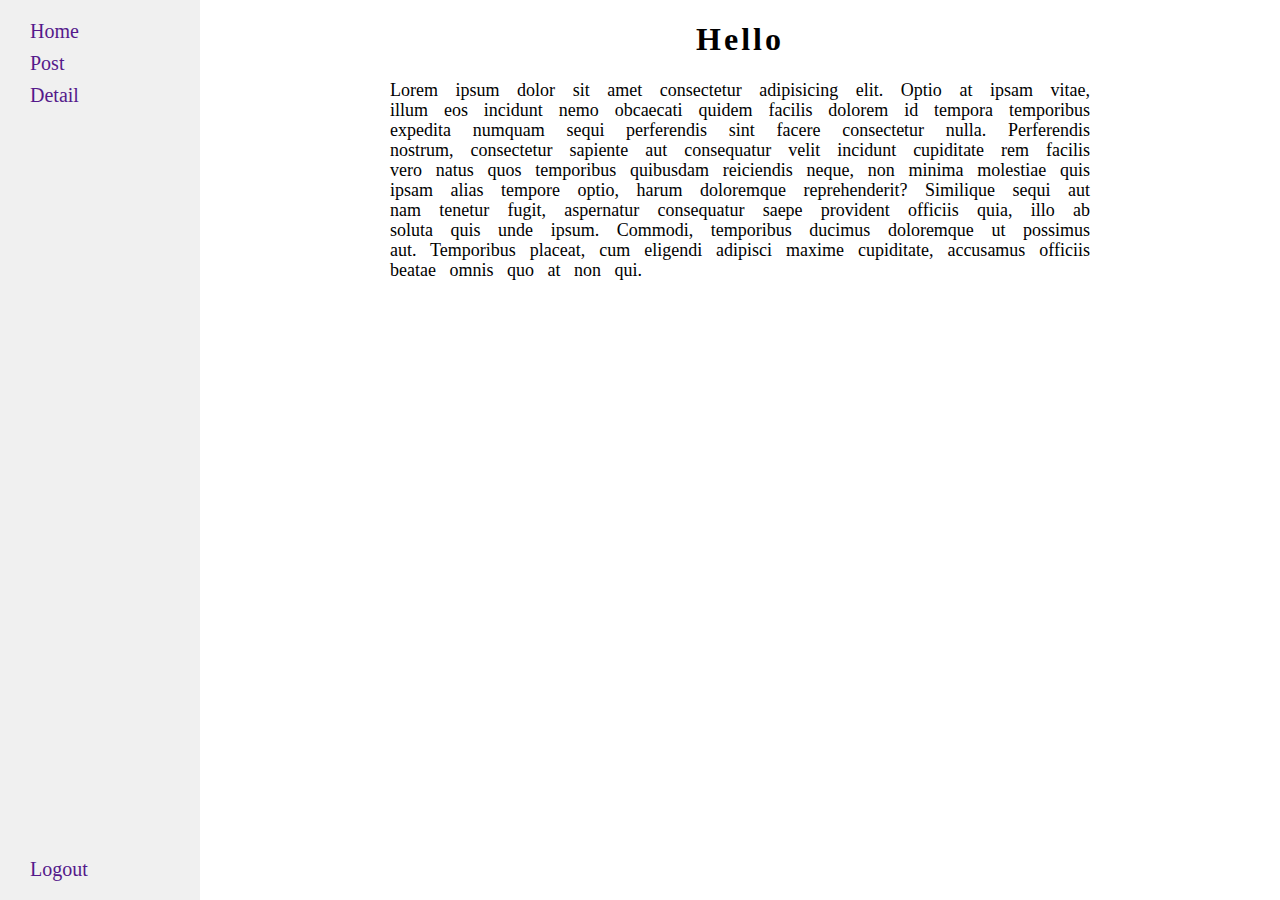
==== index.html @ 72137bbd "up" ====
<!DOCTYPE html>
<html lang="en">
  <head>
    <meta charset="UTF-8" />
    <meta name="viewport" content="width=device-width, initial-scale=1.0" />
    <title>Latihan</title>
    <link rel="stylesheet" href="style.css" />
  </head>
  <body>
    <div class="wrap">
      <div class="sidebar">
        <div class="top">
          <a href="">Home</a>
          <a href="">Post</a>
          <a href="">Detail</a>
        </div>
        <div class="bottom">
          <a href="">Logout</a>
        </div>
      </div>

      <main>
        <div class="text">
          <h1>Hello</h1>
          <p>
            Lorem ipsum dolor sit amet consectetur adipisicing elit. Optio at
            ipsam vitae, illum eos incidunt nemo obcaecati quidem facilis
            dolorem id tempora temporibus expedita numquam sequi perferendis
            sint facere consectetur nulla. Perferendis nostrum, consectetur
            sapiente aut consequatur velit incidunt cupiditate rem facilis vero
            natus quos temporibus quibusdam reiciendis neque, non minima
            molestiae quis ipsam alias tempore optio, harum doloremque
            reprehenderit? Similique sequi aut nam tenetur fugit, aspernatur
            consequatur saepe provident officiis quia, illo ab soluta quis unde
            ipsum. Commodi, temporibus ducimus doloremque ut possimus aut.
            Temporibus placeat, cum eligendi adipisci maxime cupiditate,
            accusamus officiis beatae omnis quo at non qui.
          </p>
        </div>
      </main>
    </div>
  </body>
</html>
---- style.css ----
body {
  padding: 0;
  margin: 0;
}

.wrap {
  display: flex;
}
.sidebar {
  height: 100vh;
  background-color: #f0f0f0;
  width: 200px;
  display: flex;

  flex-direction: column;
  align-items: first baseline;
  justify-content: space-between;
}

.sidebar > .top {
  display: flex;
  flex-direction: column;
  gap: 10px;
  margin-top: 20px;
  line-height: 22px;
  font-size: 20px;
  margin-left: 30px;
}

.sidebar > .top a {
  text-decoration: none;
}
.sidebar > .bottom a {
  text-decoration: none;
}

.sidebar > .bottom {
  margin-bottom: 20px;
  line-height: 22px;
  font-size: 20px;
}
main {
  margin-left: auto;
  margin-right: auto;
  width: 700px;
}
.text h1 {
  text-align: center;
  letter-spacing: 3px;
}
.text p {
  text-align: justify;
  line-height: 20px;
  font-size: 18px;
  word-spacing: 0.5em;
}
@media screen and (max-width: 600px) {
  .sidebar {
    display: none;
  }
}
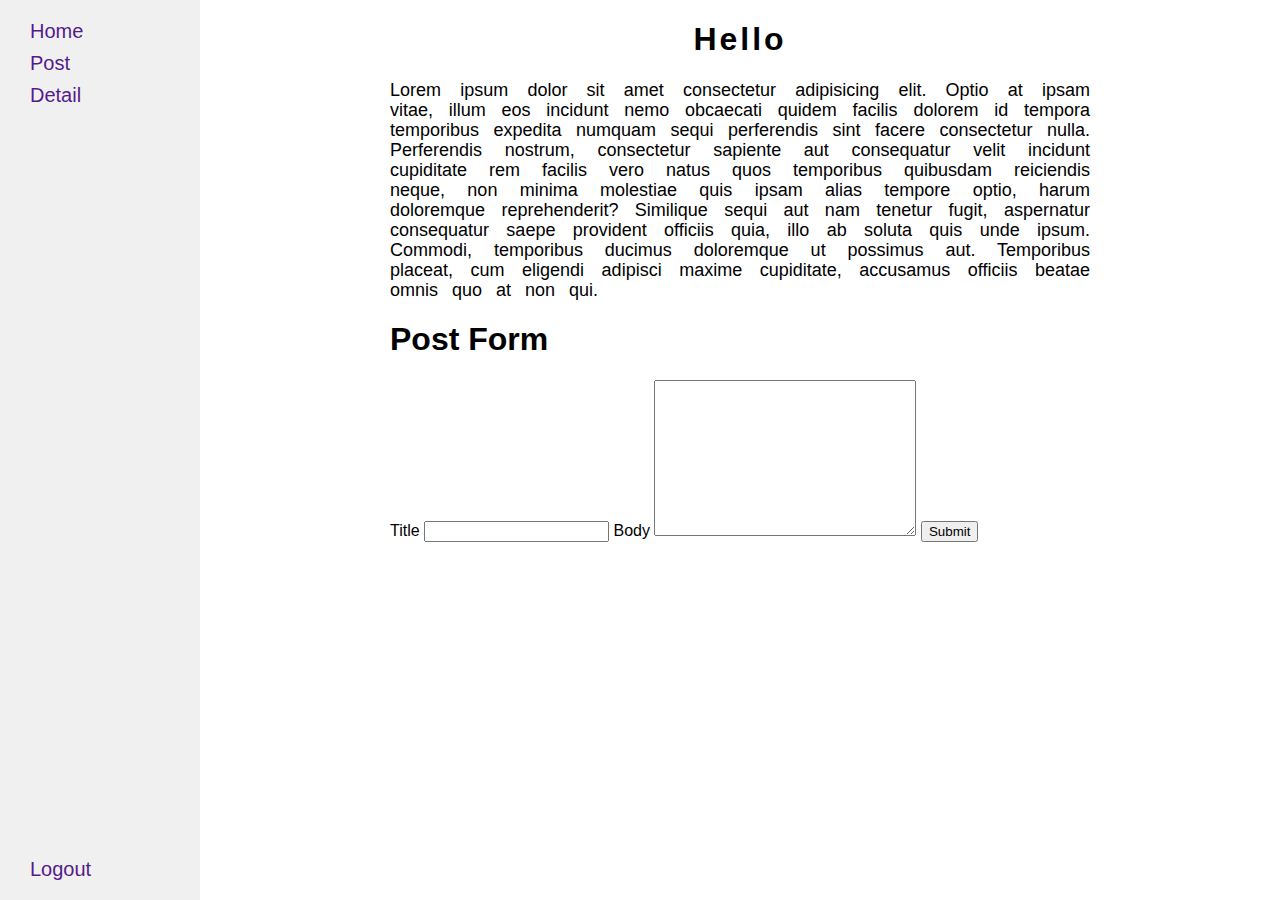
==== commit d80cc79f: "up" ====
--- a/index.html
+++ b/index.html
@@ -37,6 +37,19 @@
             accusamus officiis beatae omnis quo at non qui.
           </p>
         </div>
+        <!-- form -->
+        <div class="myform">
+          <form action="">
+            <h1>Post Form</h1>
+            <div class="control">
+              <label for="title">Title</label>
+              <input type="text" id="title" />
+              <label for="body">Body</label>
+              <textarea name="body" id="body" cols="30" rows="10"></textarea>
+              <button>Submit</button>
+            </div>
+          </form>
+        </div>
       </main>
     </div>
   </body>
--- a/style.css
+++ b/style.css
@@ -1,6 +1,7 @@
 body {
   padding: 0;
   margin: 0;
+  font-family: "Roboto", sans-serif;
 }
 
 .wrap {
